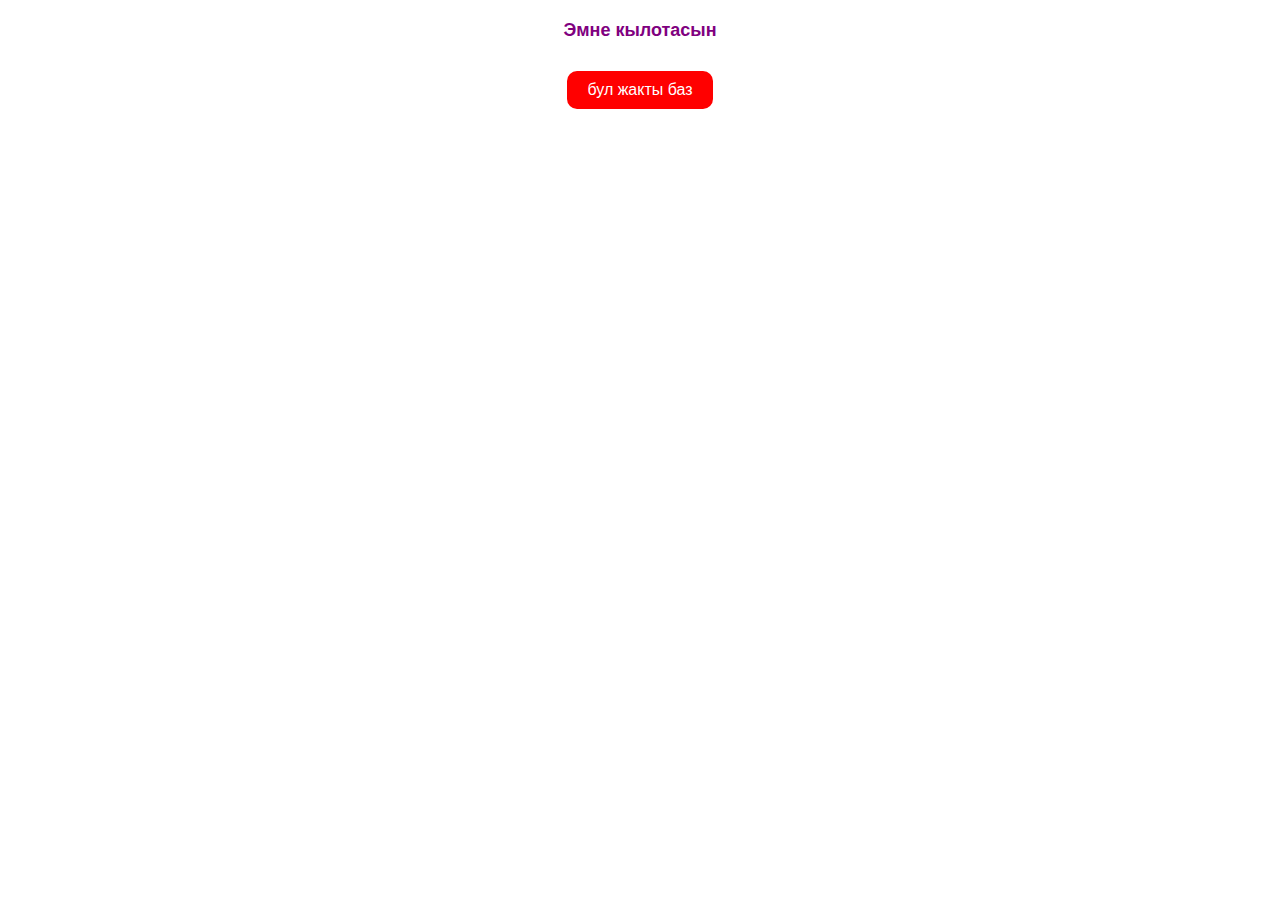
==== index.html @ 82851052 "message" ====
<!DOCTYPE html>
<html lang="en">
  <head>
    <meta charset="UTF-8" />
    <meta name="viewport" content="width=device-width, initial-scale=1.0" />
    <title>Document</title>
    <link rel="stylesheet" href="./style.css" />
  </head>
  <body>
    <div class="container">
      <div class="hero">
        <h1>Эмне кылотасын</h1>
        <a href="user.html">бул жакты баз</a>
      </div>
    </div>
  </body>
</html>
---- style.css ----
* {
  margin: 0;
  padding: 0;
  font-family: sans-serif;
  box-sizing: border-box;
}
.container {
  padding: 20px 0;
  max-width: 760px;
  height: 300px;
  margin: 0 auto;
}
.hero {
  display: flex;
  flex-direction: column;
  align-items: center;
}
.hero h1 {
  font-size: 18px;
  color: purple;
  font-weight: 600;
}
.hero a {
  padding: 10px 20px;
  background: red;
  color: white;
  text-decoration: none;
  margin-top: 30px;
  border-radius: 10px;
}
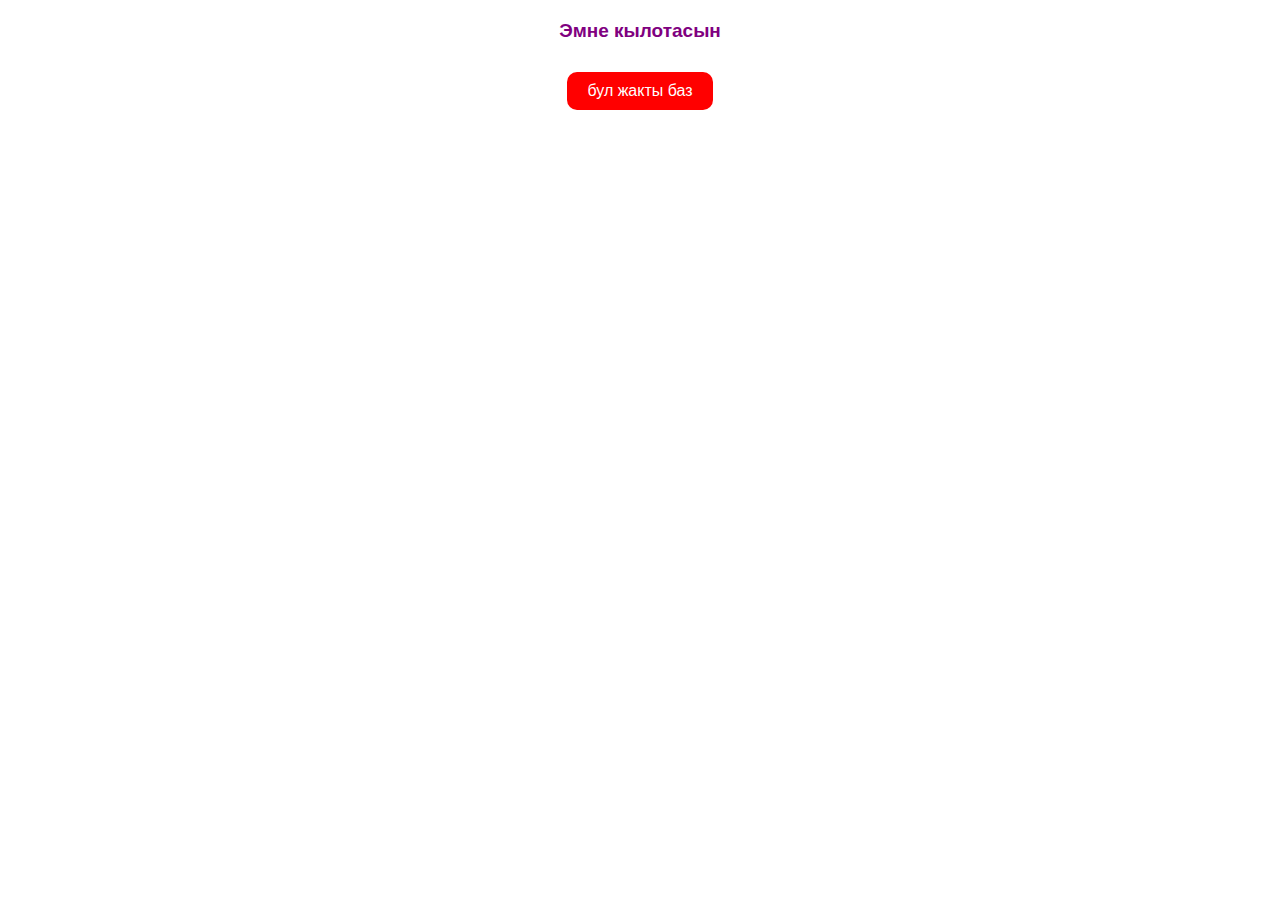
==== commit 3173f305: "master" ====
--- a/index.html
+++ b/index.html
@@ -13,5 +13,6 @@
         <a href="user.html">бул жакты баз</a>
       </div>
     </div>
+    <script src="./user.js"></script>
   </body>
 </html>
--- a/style.css
+++ b/style.css
@@ -16,7 +16,7 @@
   align-items: center;
 }
 .hero h1 {
-  font-size: 18px;
+  font-size: 19px;
   color: purple;
   font-weight: 600;
 }
